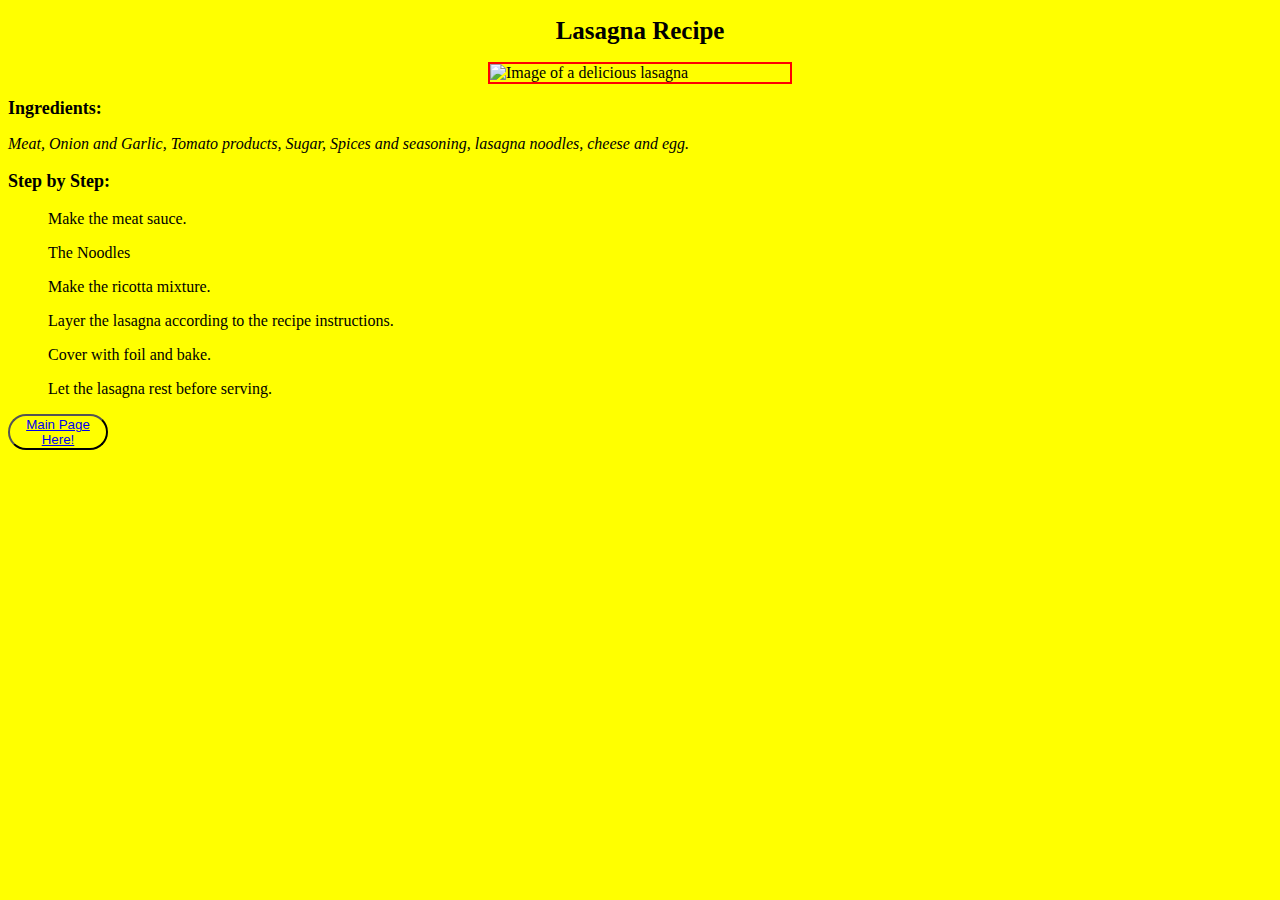
==== Recipes/lasagna/Lasagna.html @ 35ac0dca "after css implemention" ====
<!DOCTYPE html>
<html lang="en">
<head>
    <meta charset="UTF-8">
    <link rel="stylesheet" href="lasagna.css">
    <title>Lasagna</title>
</head>
<body>
    <h1 class="title"> Lasagna Recipe</h1>
    <div>
        <style>
            img{

                border: 2px solid red;
            }
        </style>
    <img class="lasagna" src="/home/diego/Code_Css/odin/odin-recipes/img/lasagna.jpg" alt="Image of a delicious lasagna">
    </div>
    
    <h2 class="title second">Ingredients:</h2>
    <p><em>Meat, Onion and Garlic, Tomato products,
        Sugar, Spices and seasoning, lasagna noodles,
        cheese and egg.
    </em>
    </p>
    <h3 class="title third">Step by Step:</h3>
    <div class="Step">
    <ol>  Make the meat sauce.</ol>
    <ol>  The Noodles</ol>
    <ol>  Make the ricotta mixture.</ol>
    <ol>  Layer the lasagna according to the recipe instructions.</ol>
    <ol>  Cover with foil and bake.</ol>
    <ol>  Let the lasagna rest before serving.</ol>
    </div>
    
    <div>
        <button class="main">
        <a href="/home/diego/Code_Css/odin/odin-recipes/index.html">Main Page Here!</a>
        </button>    
    </div>

</body>
</html>
---- Recipes/lasagna/lasagna.css ----
.title{
    font-weight: bold;
    font-style: italic,verdana;
    text-align: center;
    font-size: 25px;
}

.second,.third{
    text-align: left;
    font-size: 18px;
}

.lasagna{
    height: auto;
    width: 300px;
    display: block;
    margin-left: auto;
    margin-right: auto;
}

.main{
    border: auto;
    border-color: black;
    border-radius: 25px;
    height: auto;
    width: 100px;
}
*{
    background-color: yellow;
}
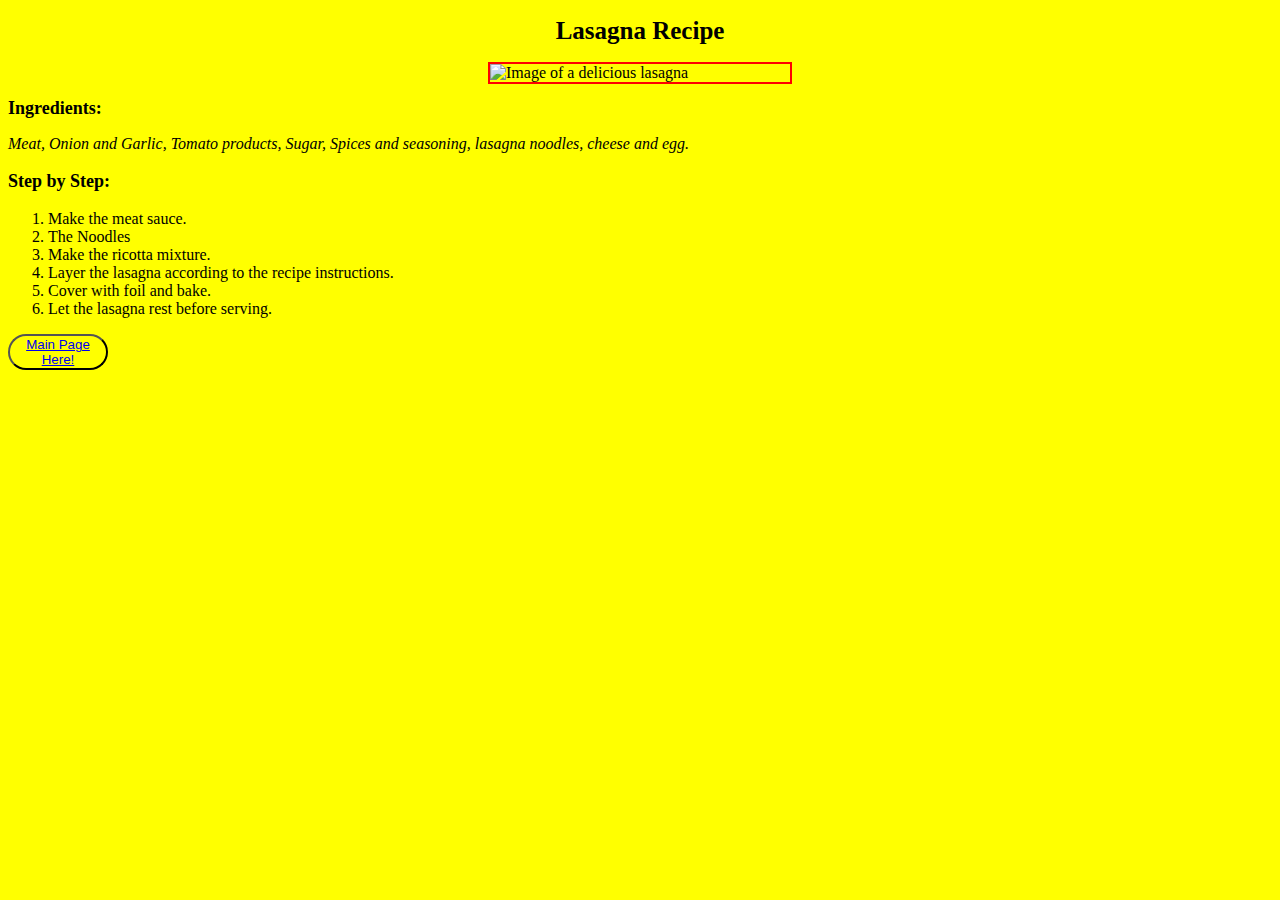
==== commit 16ee0386: "Update Lasagna.html" ====
--- a/Recipes/lasagna/Lasagna.html
+++ b/Recipes/lasagna/Lasagna.html
@@ -24,13 +24,15 @@
     </em>
     </p>
     <h3 class="title third">Step by Step:</h3>
-    <div class="Step">
-    <ol>  Make the meat sauce.</ol>
-    <ol>  The Noodles</ol>
-    <ol>  Make the ricotta mixture.</ol>
-    <ol>  Layer the lasagna according to the recipe instructions.</ol>
-    <ol>  Cover with foil and bake.</ol>
-    <ol>  Let the lasagna rest before serving.</ol>
+    <div >
+        <ol class="Step">
+            <li>  Make the meat sauce.</li>
+            <li>  The Noodles</li>
+            <li>  Make the ricotta mixture.</li>
+            <li>  Layer the lasagna according to the recipe instructions.</li>
+            <li>  Cover with foil and bake.</li>
+            <li>  Let the lasagna rest before serving.</li>
+    </ol>
     </div>
     
     <div>
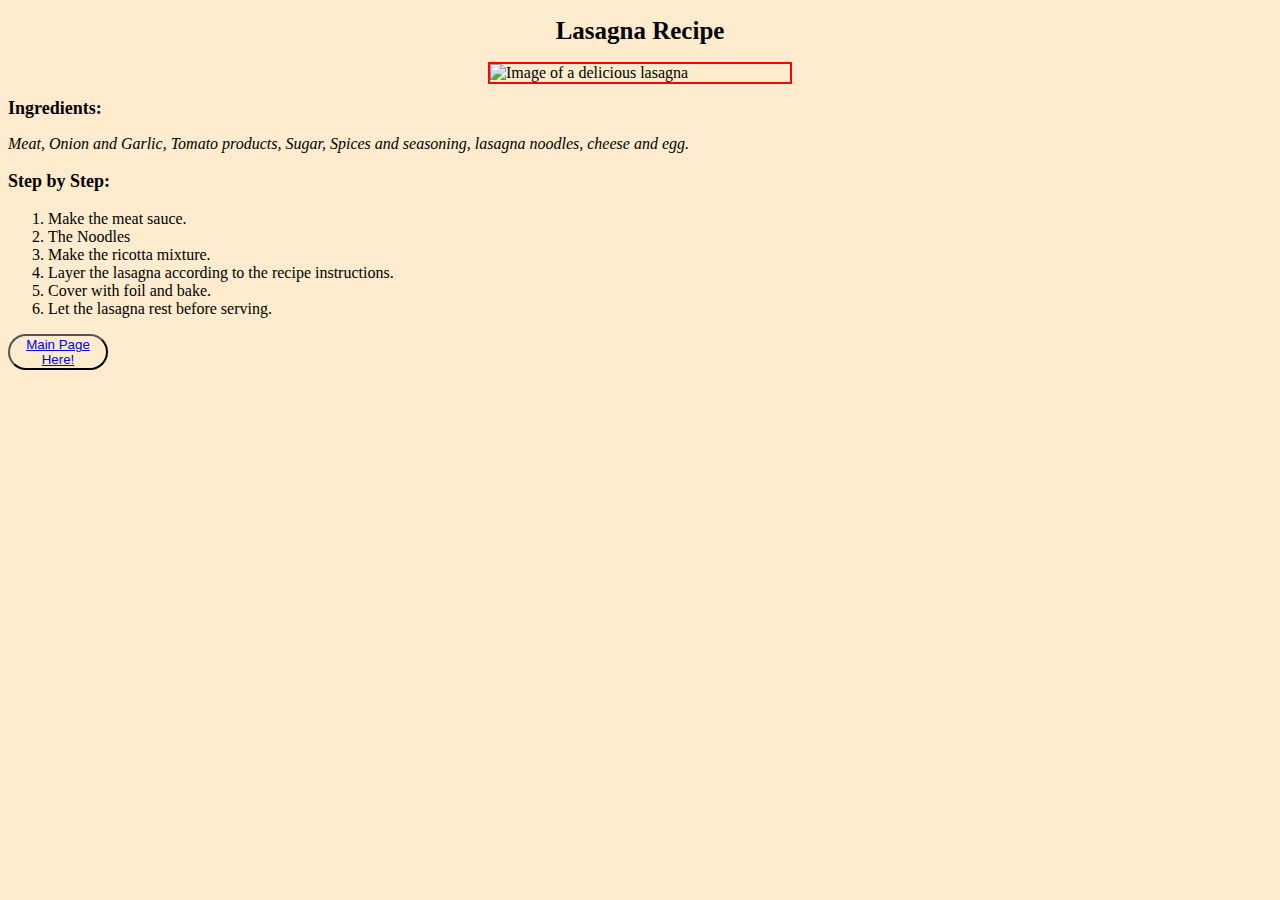
==== commit c6bfd881: "New changes after css finishing" ====
--- a/Recipes/lasagna/Lasagna.html
+++ b/Recipes/lasagna/Lasagna.html
@@ -14,7 +14,7 @@
                 border: 2px solid red;
             }
         </style>
-    <img class="lasagna" src="/home/diego/Code_Css/odin/odin-recipes/img/lasagna.jpg" alt="Image of a delicious lasagna">
+    <img class="lasagna" src="/home/diego/odin-recipes/img/lasagna.jpg" alt="Image of a delicious lasagna">
     </div>
     
     <h2 class="title second">Ingredients:</h2>
@@ -37,7 +37,7 @@
     
     <div>
         <button class="main">
-        <a href="/home/diego/Code_Css/odin/odin-recipes/index.html">Main Page Here!</a>
+        <a href="/home/diego/odin-recipes/index.html">Main Page Here!</a>
         </button>    
     </div>
 
--- a/Recipes/lasagna/lasagna.css
+++ b/Recipes/lasagna/lasagna.css
@@ -26,5 +26,5 @@
     width: 100px;
 }
 *{
-    background-color: yellow;
+    background-color: blanchedalmond;
 }